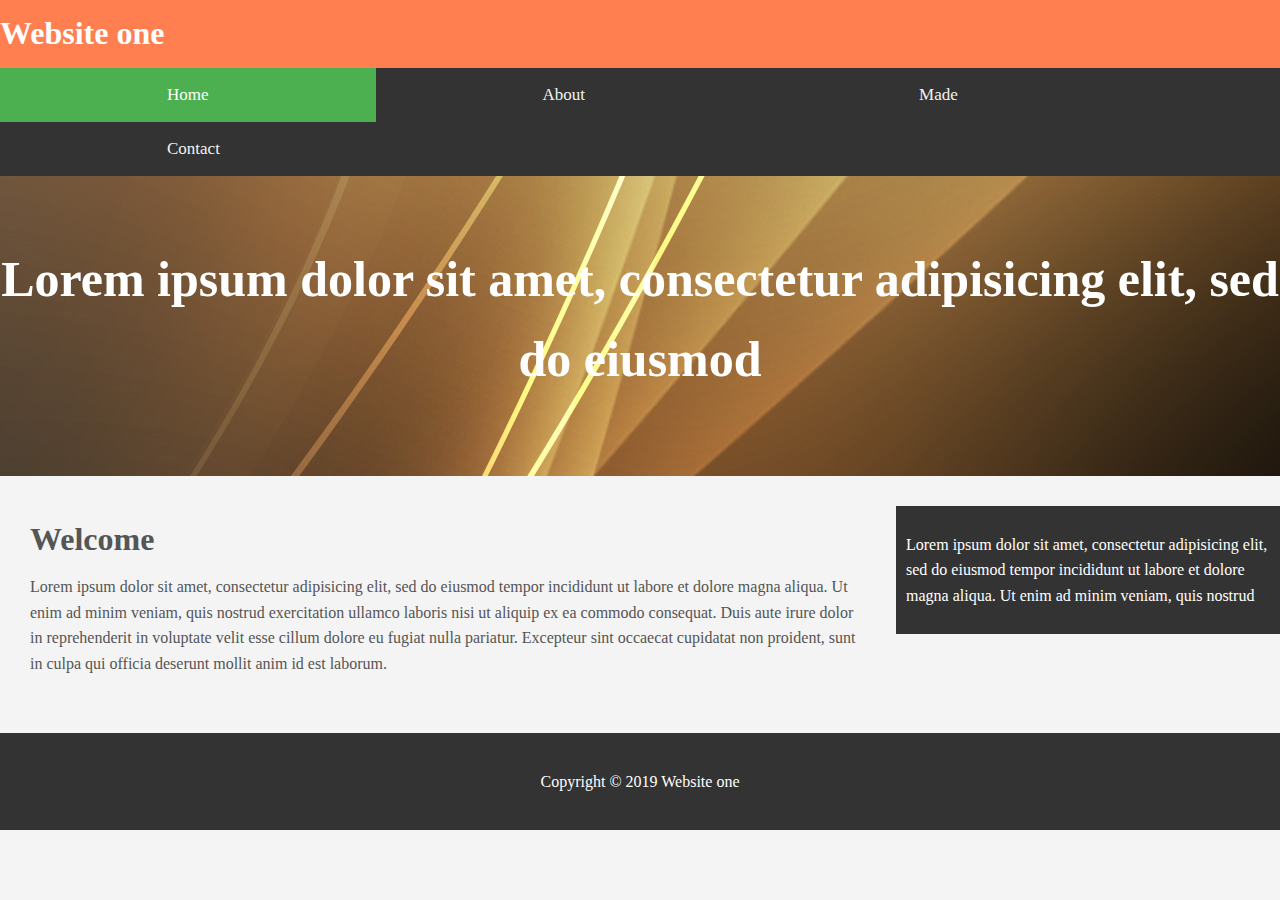
==== index.html @ 11fd8f45 "first commit" ====
<!DOCTYPE html>
	<html>
		<head>
			<title>website one</title>
			<link rel="stylesheet" type="text/css" href="css/style.css">
			<meta charset="utf-8">
			<meta name="viewport" content="width = device-width, initial-scale=1.0">
		</head>

		<body>

			<header id="main-header">
				<div class="container">
					<h1>Website one</h1>
				</div>
			</header>

				<div class="container">
				<div class="topnav">
						<a class="active" href=>Home</a>
						<a href=>About</a>
						<a href=>Made</a>
						<a href=>Contact</a>
				</div>
				</div>

				<section id="showcase">
					<div class="container">
						<div id="img">
						<h1>
							Lorem ipsum dolor sit amet, consectetur adipisicing elit, sed do eiusmod
						</h1>
					</div>
					</div>
				</section>

				<div class="container">

				<section id="main">
					<h1>Welcome</h1>
					<p>
						Lorem ipsum dolor sit amet, consectetur adipisicing elit, sed do eiusmod
						tempor incididunt ut labore et dolore magna aliqua. Ut enim ad minim veniam,
						quis nostrud exercitation ullamco laboris nisi ut aliquip ex ea commodo
						consequat. Duis aute irure dolor in reprehenderit in voluptate velit esse
						cillum dolore eu fugiat nulla pariatur. Excepteur sint occaecat cupidatat non
						proident, sunt in culpa qui officia deserunt mollit anim id est laborum.
					</p>
				</section>

				<aside id="sidebar">
					<p>
						Lorem ipsum dolor sit amet, consectetur adipisicing elit, sed do eiusmod
						tempor incididunt ut labore et dolore magna aliqua. Ut enim ad minim veniam,
						quis nostrud
					</p>
				</aside>

			</div>

			<footer id="main-footer">
				<p>Copyright &copy; 2019 Website one</p>
			</footer>

			</header>

		</body>
	</html>
---- css/style.css ----
body {
	background-color:#F4F4F4;
	color: #555;
	font:15px 20px Arial, Helvetica, sans-serif;
	line-height: 1.6em;
	margin:0px;
}

.container {
	width: 100%;
	margin:auto;
	overflow: hidden;
}

#main-header {
	background-color:coral;
	color: #FFF;
}


#navbar {
	background-color: #333;
	color:#FFF;
}

#navbar ul{
	padding: 0;
	list-style: none;
}

#navbar li{
	display: inline;
}

#navbar a{
	color: #fff;
	text-decoration: none;
	font-size: 18px;
	padding-right: 18px;
}


/* Add a black background color to the top navigation */
.topnav {
  background-color: #333;
  overflow: hidden;
}

/* Style the links inside the navigation bar */
.topnav a {
  position: sticky;
  float: left;
  color: #f2f2f2;
  text-align: center;
  padding: 14px 167px;
  
  text-decoration: none;
  font-size: 17px;
}

/* Change the color of links on hover */
.topnav a:hover {
  background-color: #ddd;
  color: black;
}

/* Add a color to the active/current link */
.topnav a.active {
  background-color: #4CAF50;
  color: white;
}

/*
#showcase {
	background-image: url(' ../images/download.jpg');
	background-position: center;
	min-height:300px;
	min-width: 500px;
	margin-bottom:30px;
	text-align: center;
}

#showcase h1{
	color: #fff;
	font-size: 50px;
	line-height: 1.6em;
	padding-top: 30px;
}
*/

#showcase{
	background-image:url('../images/showcase.jpg');
	background-position:center right;
	min-height:300px;
	margin-bottom:30px;
	text-align: center;
}

#showcase h1{
	color:#fff;
	font-size:50px;
	line-height: 1.6em;
	padding-top:30px;
}


#main {
	float: left;
	width: 70%;
	padding: 0px 30px;
	box-sizing: border-box;
}

#sidebar {
	float: right;
	width: 30%;
	background-color: #333;
	color: #fff;
	padding: 10px;
	box-sizing: border-box;
}

#main-footer {
	background: #333;
	color: #fff;
	text-align: center;
	padding: 20px;
	margin-top: 40px;
}

@media(max-width:600px) {
	#main {
		width: 100%;
		float:none;
	}
}
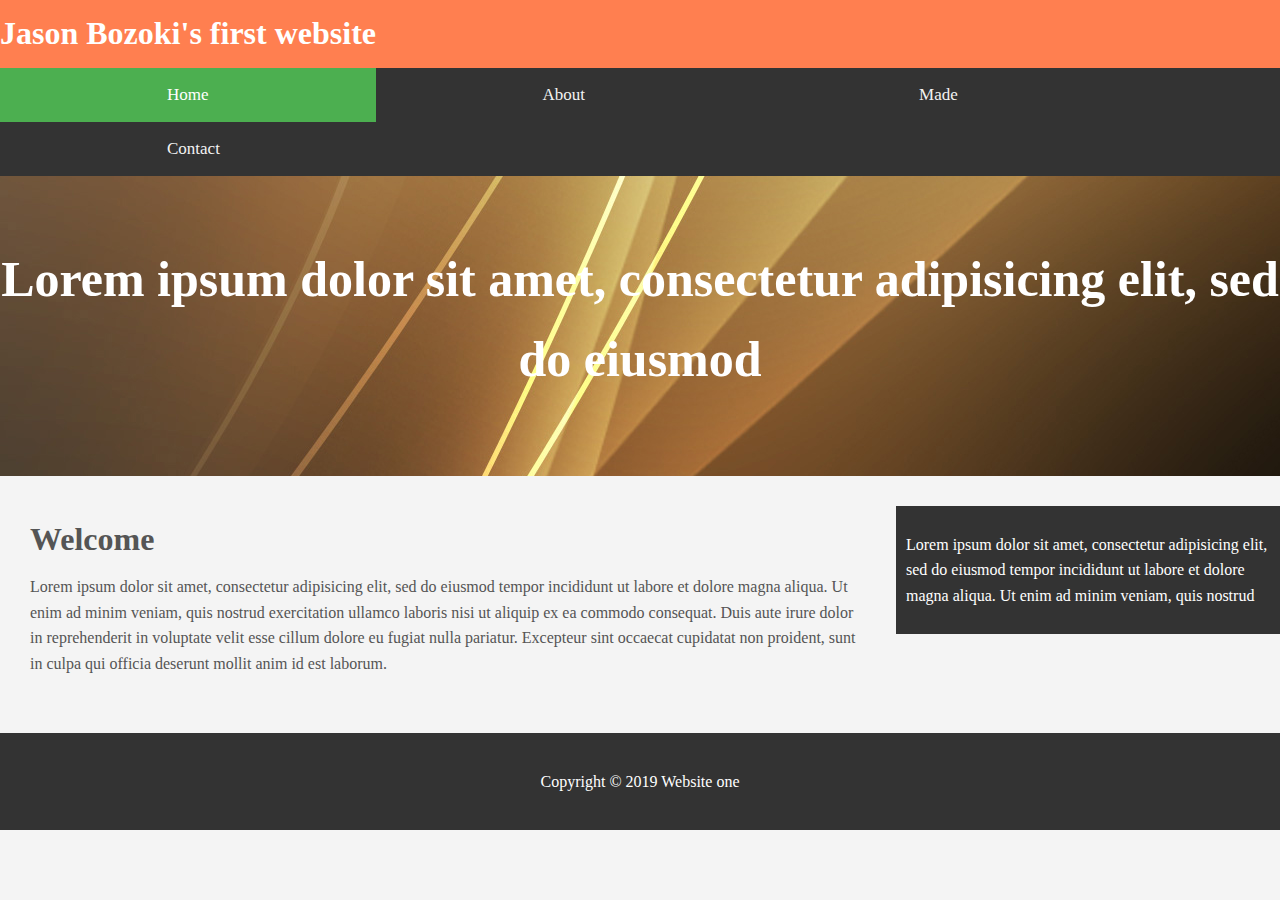
==== commit ab66bea0: "Add files via upload" ====
--- a/index.html
+++ b/index.html
@@ -1,68 +1,68 @@
-<!DOCTYPE html>
-	<html>
-		<head>
-			<title>website one</title>
-			<link rel="stylesheet" type="text/css" href="css/style.css">
-			<meta charset="utf-8">
-			<meta name="viewport" content="width = device-width, initial-scale=1.0">
-		</head>
-
-		<body>
-
-			<header id="main-header">
-				<div class="container">
-					<h1>Website one</h1>
-				</div>
-			</header>
-
-				<div class="container">
-				<div class="topnav">
-						<a class="active" href=>Home</a>
-						<a href=>About</a>
-						<a href=>Made</a>
-						<a href=>Contact</a>
-				</div>
-				</div>
-
-				<section id="showcase">
-					<div class="container">
-						<div id="img">
-						<h1>
-							Lorem ipsum dolor sit amet, consectetur adipisicing elit, sed do eiusmod
-						</h1>
-					</div>
-					</div>
-				</section>
-
-				<div class="container">
-
-				<section id="main">
-					<h1>Welcome</h1>
-					<p>
-						Lorem ipsum dolor sit amet, consectetur adipisicing elit, sed do eiusmod
-						tempor incididunt ut labore et dolore magna aliqua. Ut enim ad minim veniam,
-						quis nostrud exercitation ullamco laboris nisi ut aliquip ex ea commodo
-						consequat. Duis aute irure dolor in reprehenderit in voluptate velit esse
-						cillum dolore eu fugiat nulla pariatur. Excepteur sint occaecat cupidatat non
-						proident, sunt in culpa qui officia deserunt mollit anim id est laborum.
-					</p>
-				</section>
-
-				<aside id="sidebar">
-					<p>
-						Lorem ipsum dolor sit amet, consectetur adipisicing elit, sed do eiusmod
-						tempor incididunt ut labore et dolore magna aliqua. Ut enim ad minim veniam,
-						quis nostrud
-					</p>
-				</aside>
-
-			</div>
-
-			<footer id="main-footer">
-				<p>Copyright &copy; 2019 Website one</p>
-			</footer>
-
-			</header>
-
-		</body>
+<!DOCTYPE html>
+	<html>
+		<head>
+			<title>website one</title>
+			<link rel="stylesheet" type="text/css" href="css/style.css">
+			<meta charset="utf-8">
+			<meta name="viewport" content="width = device-width, initial-scale=1.0">
+		</head>
+
+		<body>
+
+			<header id="main-header">
+				<div class="container">
+					<h1>Jason Bozoki's first website</h1>
+				</div>
+			</header>
+
+				<div class="container">
+				<div class="topnav">
+						<a class="active" href="index.html">Home</a>
+						<a href= "about.html">About</a>
+						<a href= "made.html">Made</a>
+						<a href= "contact.html">Contact</a>
+				</div>
+				</div>
+
+				<section id="showcase">
+					<div class="container">
+						<div id="img">
+						<h1>
+							Lorem ipsum dolor sit amet, consectetur adipisicing elit, sed do eiusmod
+						</h1>
+					</div>
+					</div>
+				</section>
+
+				<div class="container">
+
+				<section id="main">
+					<h1>Welcome</h1>
+					<p>
+						Lorem ipsum dolor sit amet, consectetur adipisicing elit, sed do eiusmod
+						tempor incididunt ut labore et dolore magna aliqua. Ut enim ad minim veniam,
+						quis nostrud exercitation ullamco laboris nisi ut aliquip ex ea commodo
+						consequat. Duis aute irure dolor in reprehenderit in voluptate velit esse
+						cillum dolore eu fugiat nulla pariatur. Excepteur sint occaecat cupidatat non
+						proident, sunt in culpa qui officia deserunt mollit anim id est laborum.
+					</p>
+				</section>
+
+				<aside id="sidebar">
+					<p>
+						Lorem ipsum dolor sit amet, consectetur adipisicing elit, sed do eiusmod
+						tempor incididunt ut labore et dolore magna aliqua. Ut enim ad minim veniam,
+						quis nostrud
+					</p>
+				</aside>
+
+			</div>
+
+			<footer id="main-footer">
+				<p>Copyright &copy; 2019 Website one</p>
+			</footer>
+
+			</header>
+
+		</body>
 	</html>--- a/css/style.css
+++ b/css/style.css
@@ -1,136 +1,136 @@
-body {
-	background-color:#F4F4F4;
-	color: #555;
-	font:15px 20px Arial, Helvetica, sans-serif;
-	line-height: 1.6em;
-	margin:0px;
-}
-
-.container {
-	width: 100%;
-	margin:auto;
-	overflow: hidden;
-}
-
-#main-header {
-	background-color:coral;
-	color: #FFF;
-}
-
-
-#navbar {
-	background-color: #333;
-	color:#FFF;
-}
-
-#navbar ul{
-	padding: 0;
-	list-style: none;
-}
-
-#navbar li{
-	display: inline;
-}
-
-#navbar a{
-	color: #fff;
-	text-decoration: none;
-	font-size: 18px;
-	padding-right: 18px;
-}
-
-
-/* Add a black background color to the top navigation */
-.topnav {
-  background-color: #333;
-  overflow: hidden;
-}
-
-/* Style the links inside the navigation bar */
-.topnav a {
-  position: sticky;
-  float: left;
-  color: #f2f2f2;
-  text-align: center;
-  padding: 14px 167px;
-  
-  text-decoration: none;
-  font-size: 17px;
-}
-
-/* Change the color of links on hover */
-.topnav a:hover {
-  background-color: #ddd;
-  color: black;
-}
-
-/* Add a color to the active/current link */
-.topnav a.active {
-  background-color: #4CAF50;
-  color: white;
-}
-
-/*
-#showcase {
-	background-image: url(' ../images/download.jpg');
-	background-position: center;
-	min-height:300px;
-	min-width: 500px;
-	margin-bottom:30px;
-	text-align: center;
-}
-
-#showcase h1{
-	color: #fff;
-	font-size: 50px;
-	line-height: 1.6em;
-	padding-top: 30px;
-}
-*/
-
-#showcase{
-	background-image:url('../images/showcase.jpg');
-	background-position:center right;
-	min-height:300px;
-	margin-bottom:30px;
-	text-align: center;
-}
-
-#showcase h1{
-	color:#fff;
-	font-size:50px;
-	line-height: 1.6em;
-	padding-top:30px;
-}
-
-
-#main {
-	float: left;
-	width: 70%;
-	padding: 0px 30px;
-	box-sizing: border-box;
-}
-
-#sidebar {
-	float: right;
-	width: 30%;
-	background-color: #333;
-	color: #fff;
-	padding: 10px;
-	box-sizing: border-box;
-}
-
-#main-footer {
-	background: #333;
-	color: #fff;
-	text-align: center;
-	padding: 20px;
-	margin-top: 40px;
-}
-
-@media(max-width:600px) {
-	#main {
-		width: 100%;
-		float:none;
-	}
+body {
+	background-color:#F4F4F4;
+	color: #555;
+	font:15px 20px Arial, Helvetica, sans-serif;
+	line-height: 1.6em;
+	margin:0px;
+}
+
+.container {
+	width: 100%;
+	margin:auto;
+	overflow: hidden;
+}
+
+#main-header {
+	background-color:coral;
+	color: #FFF;
+}
+
+
+#navbar {
+	background-color: #333;
+	color:#FFF;
+}
+
+#navbar ul{
+	padding: 0;
+	list-style: none;
+}
+
+#navbar li{
+	display: inline;
+}
+
+#navbar a{
+	color: #fff;
+	text-decoration: none;
+	font-size: 18px;
+	padding-right: 18px;
+}
+
+
+/* Add a black background color to the top navigation */
+.topnav {
+  background-color: #333;
+  overflow: hidden;
+}
+
+/* Style the links inside the navigation bar */
+.topnav a {
+  position: sticky;
+  float: left;
+  color: #f2f2f2;
+  text-align: center;
+  padding: 14px 167px;
+  
+  text-decoration: none;
+  font-size: 17px;
+}
+
+/* Change the color of links on hover */
+.topnav a:hover {
+  background-color: #ddd;
+  color: black;
+}
+
+/* Add a color to the active/current link */
+.topnav a.active {
+  background-color: #4CAF50;
+  color: white;
+}
+
+/*
+#showcase {
+	background-image: url(' ../images/download.jpg');
+	background-position: center;
+	min-height:300px;
+	min-width: 500px;
+	margin-bottom:30px;
+	text-align: center;
+}
+
+#showcase h1{
+	color: #fff;
+	font-size: 50px;
+	line-height: 1.6em;
+	padding-top: 30px;
+}
+*/
+
+#showcase{
+	background-image:url('../images/showcase.jpg');
+	background-position:center right;
+	min-height:300px;
+	margin-bottom:30px;
+	text-align: center;
+}
+
+#showcase h1{
+	color:#fff;
+	font-size:50px;
+	line-height: 1.6em;
+	padding-top:30px;
+}
+
+
+#main {
+	float: left;
+	width: 70%;
+	padding: 0px 30px;
+	box-sizing: border-box;
+}
+
+#sidebar {
+	float: right;
+	width: 30%;
+	background-color: #333;
+	color: #fff;
+	padding: 10px;
+	box-sizing: border-box;
+}
+
+#main-footer {
+	background: #333;
+	color: #fff;
+	text-align: center;
+	padding: 20px;
+	margin-top: 40px;
+}
+
+@media(max-width:600px) {
+	#main {
+		width: 100%;
+		float:none;
+	}
 }